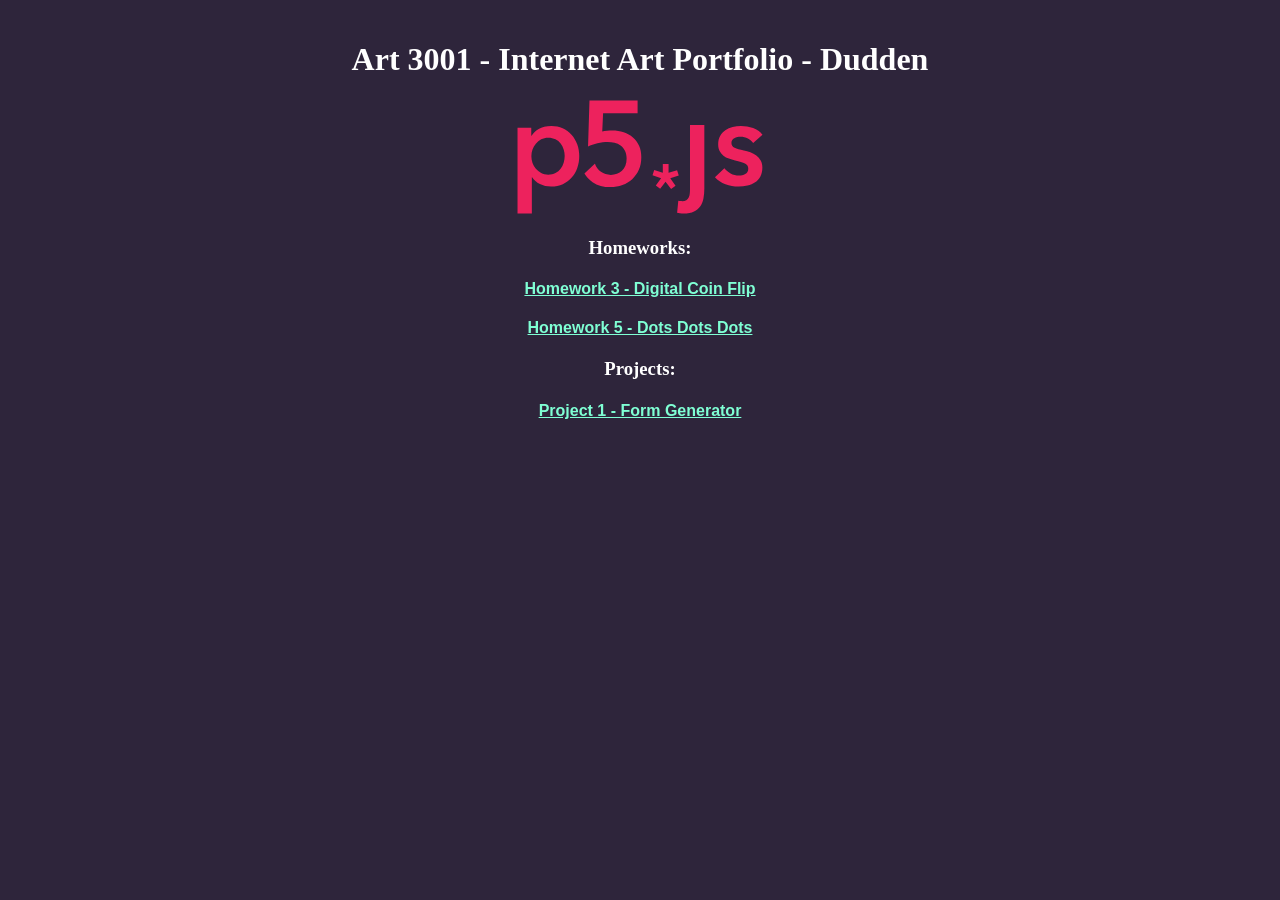
==== index.html @ 96167e36 "Add files via upload" ====
<!DOCTYPE html>
<html>

<head>
	<meta charset="UTF-8">
	<title>Art3001 Portfolio - Dudden</title>
	<link rel="stylesheet" type="text/css" href="style.css">
</head>

<body>
	<h1>Art 3001 - Internet Art Portfolio - Dudden</h1>
	
	<img src="p5js-logo.svg" alt="p5.js logo">
	
	<h3>Homeworks:</h3>
	<h4><a href="coinflip.html">Homework 3 - Digital Coin Flip</a></h4>
	<h4><a href="dots.html">Homework 5 - Dots Dots Dots</a></h4>
	
	<h3>Projects:</h3>
	<h4><a href="formgenerator.html">Project 1 - Form Generator</a></h4>
</body>

</html>
---- style.css ----
html, body {
  margin: 0;
  padding: 10px;
  text-align: center;
  background: #2e253b;
  color: white;
}

a {
	color:aquamarine;
}

h1 {
	font-family: "Verdana";
}

h3 {
	font-family: "Verdana";
}

h4 {
	font-family: "Helvetica";
}
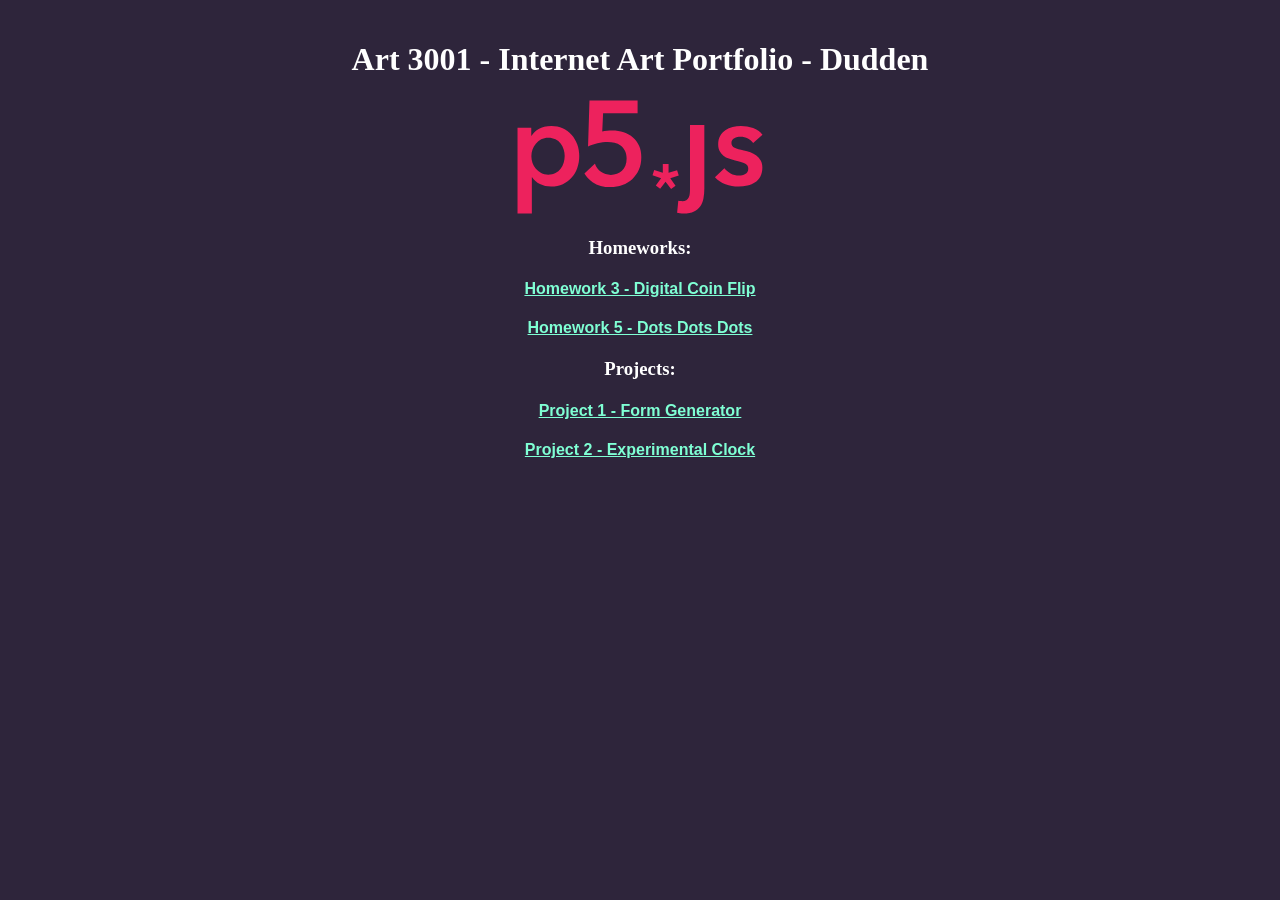
==== commit d633a90e: "Add files via upload" ====
--- a/index.html
+++ b/index.html
@@ -18,6 +18,7 @@
 	
 	<h3>Projects:</h3>
 	<h4><a href="formgenerator.html">Project 1 - Form Generator</a></h4>
+	<h4><a href="clock.html">Project 2 - Experimental Clock</a></h4>
 </body>
 
 </html>
